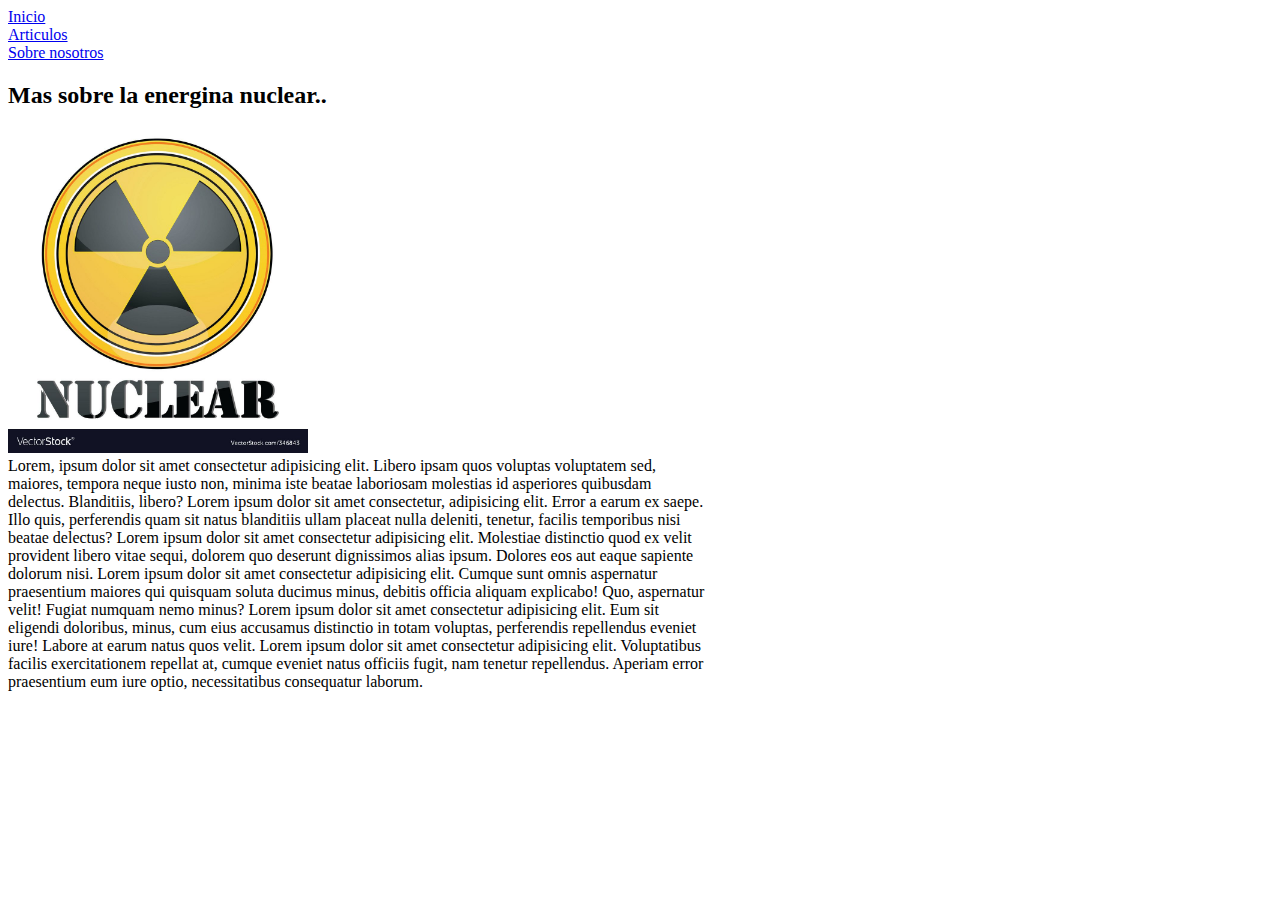
==== Primera pagina web/articulos.html @ 69fd9a64 "new file:   Primera pagina web/articulos.html 	modified:   Primera pagina web/index.html 	new file: " ====
<!DOCTYPE html>

<html>

    <head>
        <title>Articulos</title>
        <meta charset="UTF-8">
       
    </head>

    <body>
        <header>
            <a href="index.html">Inicio</a> <br />
            <a href="articulos.html">Articulos</a> <br />
            <a href="sobreNosotros.htm">Sobre nosotros</a> <br />
        </header>


        <div style="width:700px; margin:-50 auto; color: rgb(0, 0, 0); ">
            <h2>Mas sobre la energina nuclear..</h2>
            <article>
                <img src="nuclear.jpg" width ="300" >
                <section id ="Articulos">Lorem, ipsum dolor sit amet consectetur adipisicing elit. Libero ipsam quos voluptas voluptatem sed, maiores, tempora neque iusto non, minima iste beatae laboriosam molestias id asperiores quibusdam delectus. Blanditiis, libero?
                    Lorem ipsum dolor sit amet consectetur, adipisicing elit. Error a earum ex saepe. Illo quis, perferendis quam sit natus blanditiis ullam placeat nulla deleniti, tenetur, facilis temporibus nisi beatae delectus?
                    Lorem ipsum dolor sit amet consectetur adipisicing elit. Molestiae distinctio quod ex velit provident libero vitae sequi, dolorem quo deserunt dignissimos alias ipsum. Dolores eos aut eaque sapiente dolorum nisi.
                    Lorem ipsum dolor sit amet consectetur adipisicing elit. Cumque sunt omnis aspernatur praesentium maiores qui quisquam soluta ducimus minus, debitis officia aliquam explicabo! Quo, aspernatur velit! Fugiat numquam nemo minus?
                    Lorem ipsum dolor sit amet consectetur adipisicing elit. Eum sit eligendi doloribus, minus, cum eius accusamus distinctio in totam voluptas, perferendis repellendus eveniet iure! Labore at earum natus quos velit.
                    Lorem ipsum dolor sit amet consectetur adipisicing elit. Voluptatibus facilis exercitationem repellat at, cumque eveniet natus officiis fugit, nam tenetur repellendus. Aperiam error praesentium eum iure optio, necessitatibus consequatur laborum.

                </section>


            </article>

        </div>


    </body>

</html>
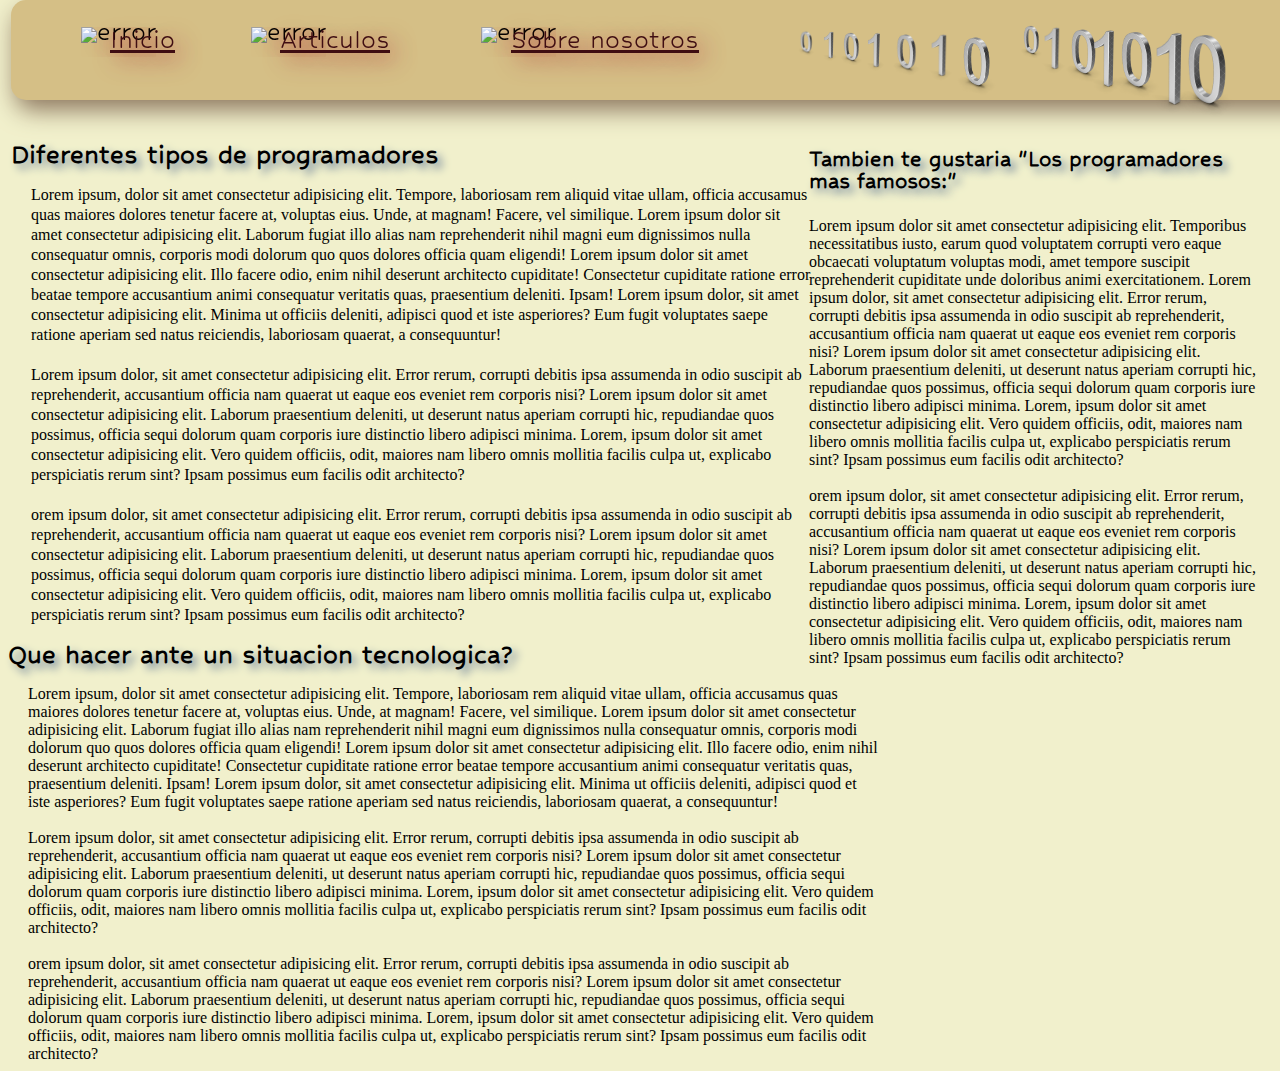
==== commit 75a38a06: "modified:   Primera pagina web/articulos.html 	new file:   Primera pagina web/estiloarticulos.css 	m" ====
--- a/Primera pagina web/articulos.html
+++ b/Primera pagina web/articulos.html
@@ -1,39 +1,274 @@
 <!DOCTYPE html>
-
+<!-- Pagina de inicio.-->
 <html>
 
     <head>
         <title>Articulos</title>
         <meta charset="UTF-8">
-       
+        <link rel="stylesheet" type="text/css" href="estiloarticulos.css">
+
+
+        <link rel="preconnect" href="https://fonts.googleapis.com">
+        <link rel="preconnect" href="https://fonts.gstatic.com" crossorigin>
+        <link
+            href="https://fonts.googleapis.com/css2?family=Hubballi&display=swap"
+            rel="stylesheet">
+
+
     </head>
 
     <body>
-        <header>
-            <a href="index.html">Inicio</a> <br />
-            <a href="articulos.html">Articulos</a> <br />
-            <a href="sobreNosotros.htm">Sobre nosotros</a> <br />
-        </header>
-
-
-        <div style="width:700px; margin:-50 auto; color: rgb(0, 0, 0); ">
-            <h2>Mas sobre la energina nuclear..</h2>
-            <article>
-                <img src="nuclear.jpg" width ="300" >
-                <section id ="Articulos">Lorem, ipsum dolor sit amet consectetur adipisicing elit. Libero ipsam quos voluptas voluptatem sed, maiores, tempora neque iusto non, minima iste beatae laboriosam molestias id asperiores quibusdam delectus. Blanditiis, libero?
-                    Lorem ipsum dolor sit amet consectetur, adipisicing elit. Error a earum ex saepe. Illo quis, perferendis quam sit natus blanditiis ullam placeat nulla deleniti, tenetur, facilis temporibus nisi beatae delectus?
-                    Lorem ipsum dolor sit amet consectetur adipisicing elit. Molestiae distinctio quod ex velit provident libero vitae sequi, dolorem quo deserunt dignissimos alias ipsum. Dolores eos aut eaque sapiente dolorum nisi.
-                    Lorem ipsum dolor sit amet consectetur adipisicing elit. Cumque sunt omnis aspernatur praesentium maiores qui quisquam soluta ducimus minus, debitis officia aliquam explicabo! Quo, aspernatur velit! Fugiat numquam nemo minus?
-                    Lorem ipsum dolor sit amet consectetur adipisicing elit. Eum sit eligendi doloribus, minus, cum eius accusamus distinctio in totam voluptas, perferendis repellendus eveniet iure! Labore at earum natus quos velit.
-                    Lorem ipsum dolor sit amet consectetur adipisicing elit. Voluptatibus facilis exercitationem repellat at, cumque eveniet natus officiis fugit, nam tenetur repellendus. Aperiam error praesentium eum iure optio, necessitatibus consequatur laborum.
+
+
+        <div class="header-id">
+            <img src="images/HandCursor.png" alt="error" height="30px"
+                style="position: absolute; top: 27px;
+                left: 70px;">
+            <img src="images/HandCursor.png" alt="error" height="30px"
+                style="position: absolute; top: 27px;
+                left: 240px;">
+            <img src="images/HandCursor.png" alt="error" height="30px"
+                style="position: absolute; top: 27px;
+                left: 470px;">
+
+            <img src="images/Number0.png" alt="error" height="30px"
+                style="position: absolute; top: 27px;
+                left: 780px;">
+
+            <img src="images/Number1.png" alt="error" height="35px"
+                style="position: absolute; top: 27px;
+                left: 800px;">
+
+            <img src="images/Number0.png" alt="error" height="40px"
+                style="position: absolute; top: 27px;
+                left: 820px;">
+
+            <img src="images/Number1.png" alt="error" height="45px"
+                style="position: absolute; top: 27px;
+                left: 840px;">
+
+
+            <img src="images/Number0.png" alt="error" height="50px"
+                style="position: absolute; top: 27px;
+                left: 870px;">
+
+            <img src="images/Number1.png" alt="error" height="55px"
+                style="position: absolute; top: 27px;
+                left: 900px;">
+
+            <img src="images/Number0.png" alt="error" height="70px"
+                style="position: absolute; top: 27px;
+                left: 930px;">
+
+            <img src="images/Number0.png" alt="error" height="40px"
+                style="position: absolute; top: 20px;
+                left: 1000px;">
+
+            <img src="images/Number1.png" alt="error" height="55px"
+                style="position: absolute; top: 20px;
+                left: 1013px;">
+
+            <img src="images/Number0.png" alt="error" height="64px"
+                style="position: absolute; top: 20px;
+                left: 1040px;">
+
+            <img src="images/Number1.png" alt="error" height="75px"
+                style="position: absolute; top: 20px;
+                left: 1055px;">
+
+
+            <img src="images/Number0.png" alt="error" height="80px"
+                style="position: absolute; top: 20px;
+                left: 1085px;">
+
+            <img src="images/Number1.png" alt="error" height="95px"
+                style="position: absolute; top: 20px;
+                left: 1110px;">
+
+            <img src="images/Number0.png" alt="error" height="100px"
+                style="position: absolute; top: 20px;
+                left: 1145px;">
+
+            <header>
+                <a class="inicio-aa" href="index.html">Inicio</a>
+                <a class="inicio-ab" href="articulos.html">Articulos</a>
+                <a class="inicio-ac" href="sobreNosotros.htm">Sobre nosotros</a>
+            </header>
+        </div>
+        <div class="articulos">
+
+
+            <article class="articulo-1">
+                <h2 class="articulo-1__h2">Diferentes tipos de programadores</h2>
+
+                <section class="articulo_1__seccion">
+
+                    Lorem ipsum, dolor sit amet consectetur adipisicing elit.
+                    Tempore, laboriosam rem aliquid vitae ullam,
+                    officia accusamus quas maiores dolores tenetur facere at,
+                    voluptas eius. Unde, at magnam! Facere, vel
+                    similique.
+                    Lorem ipsum dolor sit amet consectetur adipisicing elit.
+                    Laborum fugiat illo alias nam reprehenderit
+                    nihil magni eum dignissimos nulla consequatur omnis,
+                    corporis modi dolorum quo quos dolores officia quam
+                    eligendi!
+                    Lorem ipsum dolor sit amet consectetur adipisicing elit.
+                    Illo facere odio, enim nihil deserunt
+                    architecto cupiditate! Consectetur cupiditate ratione error
+                    beatae tempore accusantium animi consequatur
+                    veritatis quas, praesentium deleniti. Ipsam!
+                    Lorem ipsum dolor, sit amet consectetur adipisicing elit.
+                    Minima ut officiis deleniti, adipisci quod et
+                    iste asperiores? Eum fugit voluptates saepe ratione aperiam
+                    sed natus reiciendis, laboriosam quaerat, a
+                    consequuntur!
+                    <br><br>
+
+                    Lorem ipsum dolor, sit amet consectetur adipisicing elit.
+                    Error rerum, corrupti debitis ipsa assumenda
+                    in odio suscipit ab reprehenderit, accusantium officia nam
+                    quaerat ut eaque eos eveniet rem corporis
+                    nisi?
+                    Lorem ipsum dolor sit amet consectetur adipisicing elit.
+                    Laborum praesentium deleniti, ut deserunt natus
+                    aperiam corrupti hic, repudiandae quos possimus, officia
+                    sequi dolorum quam corporis iure distinctio
+                    libero adipisci minima.
+                    Lorem, ipsum dolor sit amet consectetur adipisicing elit.
+                    Vero quidem officiis, odit, maiores nam libero
+                    omnis mollitia facilis culpa ut, explicabo perspiciatis
+                    rerum sint? Ipsam possimus eum facilis odit
+                    architecto?
+                    <br> <br>orem ipsum dolor, sit amet consectetur adipisicing
+                    elit. Error rerum, corrupti debitis ipsa
+                    assumenda in odio suscipit ab reprehenderit, accusantium
+                    officia nam quaerat ut eaque eos eveniet rem
+                    corporis nisi?
+                    Lorem ipsum dolor sit amet consectetur adipisicing elit.
+                    Laborum praesentium deleniti, ut deserunt natus
+                    aperiam corrupti hic, repudiandae quos possimus, officia
+                    sequi dolorum quam corporis iure distinctio
+                    libero adipisci minima.
+                    Lorem, ipsum dolor sit amet consectetur adipisicing elit.
+                    Vero quidem officiis, odit, maiores nam libero
+                    omnis mollitia facilis culpa ut, explicabo perspiciatis
+                    rerum sint? Ipsam possimus eum facilis odit
+                    architecto?
+
 
                 </section>
-
-
             </article>
+            <article class="articulo-2">
+                <h2 class="articulo-2__h2">Que hacer ante un situacion tecnologica?</h2>
+
+                <section class="articulo_2__seccion">
+
+                    Lorem ipsum, dolor sit amet consectetur adipisicing elit.
+                    Tempore, laboriosam rem aliquid vitae ullam,
+                    officia accusamus quas maiores dolores tenetur facere at,
+                    voluptas eius. Unde, at magnam! Facere, vel
+                    similique.
+                    Lorem ipsum dolor sit amet consectetur adipisicing elit.
+                    Laborum fugiat illo alias nam reprehenderit
+                    nihil magni eum dignissimos nulla consequatur omnis,
+                    corporis modi dolorum quo quos dolores officia quam
+                    eligendi!
+                    Lorem ipsum dolor sit amet consectetur adipisicing elit.
+                    Illo facere odio, enim nihil deserunt
+                    architecto cupiditate! Consectetur cupiditate ratione error
+                    beatae tempore accusantium animi consequatur
+                    veritatis quas, praesentium deleniti. Ipsam!
+                    Lorem ipsum dolor, sit amet consectetur adipisicing elit.
+                    Minima ut officiis deleniti, adipisci quod et
+                    iste asperiores? Eum fugit voluptates saepe ratione aperiam
+                    sed natus reiciendis, laboriosam quaerat, a
+                    consequuntur!
+                    <br><br>
+
+                    Lorem ipsum dolor, sit amet consectetur adipisicing elit.
+                    Error rerum, corrupti debitis ipsa assumenda
+                    in odio suscipit ab reprehenderit, accusantium officia nam
+                    quaerat ut eaque eos eveniet rem corporis
+                    nisi?
+                    Lorem ipsum dolor sit amet consectetur adipisicing elit.
+                    Laborum praesentium deleniti, ut deserunt natus
+                    aperiam corrupti hic, repudiandae quos possimus, officia
+                    sequi dolorum quam corporis iure distinctio
+                    libero adipisci minima.
+                    Lorem, ipsum dolor sit amet consectetur adipisicing elit.
+                    Vero quidem officiis, odit, maiores nam libero
+                    omnis mollitia facilis culpa ut, explicabo perspiciatis
+                    rerum sint? Ipsam possimus eum facilis odit
+                    architecto?
+                    <br> <br>orem ipsum dolor, sit amet consectetur adipisicing
+                    elit. Error rerum, corrupti debitis ipsa
+                    assumenda in odio suscipit ab reprehenderit, accusantium
+                    officia nam quaerat ut eaque eos eveniet rem
+                    corporis nisi?
+                    Lorem ipsum dolor sit amet consectetur adipisicing elit.
+                    Laborum praesentium deleniti, ut deserunt natus
+                    aperiam corrupti hic, repudiandae quos possimus, officia
+                    sequi dolorum quam corporis iure distinctio
+                    libero adipisci minima.
+                    Lorem, ipsum dolor sit amet consectetur adipisicing elit.
+                    Vero quidem officiis, odit, maiores nam libero
+                    omnis mollitia facilis culpa ut, explicabo perspiciatis
+                    rerum sint? Ipsam possimus eum facilis odit
+                    architecto?
+
+
+                </section>
+            </article>
+
+            
+
+            <aside class="articulo_1__aside">
+                <H3 class="articulo_1__aside__h3">Tambien te gustaria "Los programadores mas famosos:"</H3>
+
+                
+                Lorem ipsum dolor sit amet consectetur adipisicing elit.
+                Temporibus necessitatibus iusto, earum quod
+                voluptatem corrupti vero eaque obcaecati voluptatum voluptas
+                modi, amet tempore suscipit reprehenderit
+                cupiditate unde doloribus animi exercitationem.
+                Lorem ipsum dolor, sit amet consectetur adipisicing elit. Error
+                rerum, corrupti debitis ipsa assumenda
+                in odio suscipit ab reprehenderit, accusantium officia nam
+                quaerat ut eaque eos eveniet rem corporis
+                nisi?
+                Lorem ipsum dolor sit amet consectetur adipisicing elit. Laborum
+                praesentium deleniti, ut deserunt natus
+                aperiam corrupti hic, repudiandae quos possimus, officia sequi
+                dolorum quam corporis iure distinctio
+                libero adipisci minima.
+                Lorem, ipsum dolor sit amet consectetur adipisicing elit. Vero
+                quidem officiis, odit, maiores nam libero
+                omnis mollitia facilis culpa ut, explicabo perspiciatis rerum
+                sint? Ipsam possimus eum facilis odit
+                architecto?
+                <br> <br>orem ipsum dolor, sit amet consectetur adipisicing
+                elit. Error rerum, corrupti debitis ipsa
+                assumenda in odio suscipit ab reprehenderit, accusantium officia
+                nam quaerat ut eaque eos eveniet rem
+                corporis nisi?
+                Lorem ipsum dolor sit amet consectetur adipisicing elit. Laborum
+                praesentium deleniti, ut deserunt natus
+                aperiam corrupti hic, repudiandae quos possimus, officia sequi
+                dolorum quam corporis iure distinctio
+                libero adipisci minima.
+                Lorem, ipsum dolor sit amet consectetur adipisicing elit. Vero
+                quidem officiis, odit, maiores nam libero
+                omnis mollitia facilis culpa ut, explicabo perspiciatis rerum
+                sint? Ipsam possimus eum facilis odit
+                architecto?
+
+            </aside>
 
         </div>
 
+    
+
 
     </body>
 
--- a/Primera pagina web/estiloarticulos.css
+++ b/Primera pagina web/estiloarticulos.css
@@ -0,0 +1,119 @@
+body {
+
+    display: block;
+    background-color: #F1F0CC;
+    position: relative;
+    margin-top: 150px;
+}
+
+
+
+.header-id {
+
+    height: 100px;
+    width: 1325px;
+    box-sizing: border-box;
+    display: block;
+    margin: 3px 3px;
+    border-radius: 15px;
+    box-shadow: 5px 10px 25px 0 #8D775F;
+    background-color: #D5BF86;
+
+    font-family: 'Hubballi', cursive;
+    line-height: 10px;
+    font-size: 30px;
+    font-weight: 200;
+    text-shadow: 5px 5px 25px #A71D31;
+
+    position: fixed;
+    z-index: 1;
+    margin-top: -150px;
+}
+
+ 
+div a {
+    position: relative;
+    display: inline-block;
+    width: 1330px;
+    z-index: 1;
+    color: #3F0D12;
+}
+.inicio-aa {
+
+    position: fixed;
+    top: 35px;
+    left: 110px;
+
+}
+.inicio-ab {
+
+    position: fixed;
+    top: 35px;
+    left: 280px;
+
+}
+
+.inicio-ac {
+
+    position: relative;
+    top: 35px;
+    left: 500px;
+
+}
+
+.articulo-1 {
+
+    width: 800px;
+    box-sizing: border-box;
+    display: block;
+    margin: 3px 3px;
+
+}
+
+h2 {
+    font-size: 30px;
+
+    font-family: 'Hubballi', cursive;
+    line-height: 10px;
+    font-size: 30px;
+    font-weight: 600;
+    text-shadow: 5px 5px 8px #6C809A;
+}
+
+.articulo_1__seccion {
+    line-height: 20px;
+    font-weight: 450;
+
+
+}
+
+.articulo_1__aside {
+
+    box-sizing: border-box;
+    display: block;
+    margin: 3px 3px;
+    width: 450px;
+    position: absolute;
+    right: 10px;
+    top: -30px;
+    
+}
+
+h3 {
+
+    font-family: 'Hubballi', cursive;
+    line-height: 22px;
+    font-size: 25px;
+    font-weight: 600;
+    text-shadow: 5px 5px 8px #6C809A;
+}
+
+.articulo_1__seccion {
+
+    margin-left: 20px;
+}
+
+.articulo_2__seccion {
+    width: 850px;
+    margin-left: 20px;
+}
